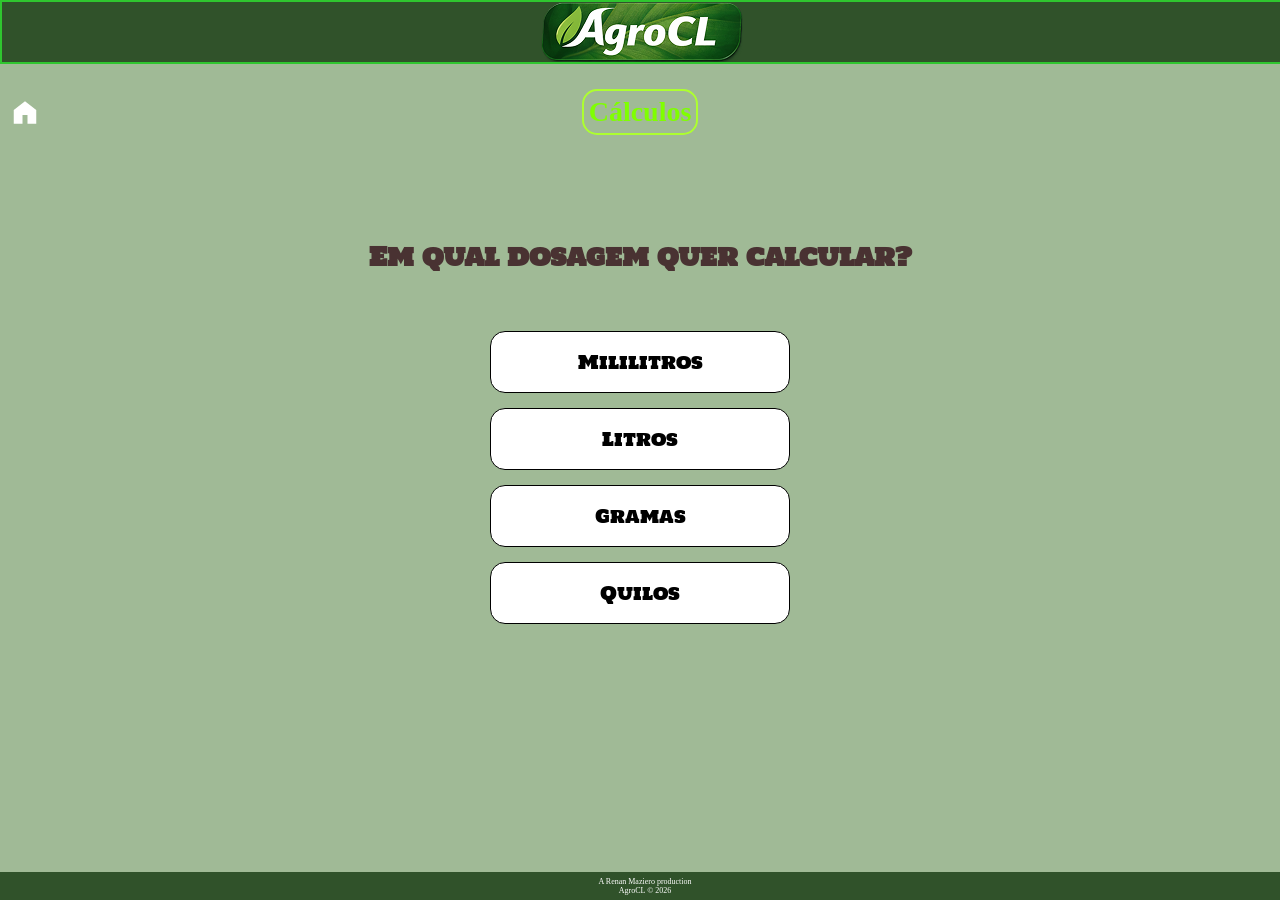
==== web/src/paginaCalculos/calculos.html @ 85e3ef7f "Primeiro Commit" ====
<!DOCTYPE html>
<html lang="pt-br">
  <head>
    <meta charset="UTF-8">
    <meta name="viewport" content="width=device-width, initial-scale=1">
    <meta name="theme-color" content="#ff0000">

    <link rel="stylesheet" href="calculos.css">
    <link rel="preconnect" href="https://fonts.googleapis.com">
    <link rel="preconnect" href="https://fonts.gstatic.com" crossorigin>
    <link href="https://fonts.googleapis.com/css2?family=Holtwood+One+SC&display=swap" rel="stylesheet">

    <title> Calculos </title>
  </head>

  <body>
    <div id="nav">
      <img src="/web/assets/Logo2.png" alt="">
    </div>
    <div id="iconTitle">
      <a id="home" href="/web/src/paginaInicial/index.html">
        <svg width="24" height="24" viewBox="0 0 24 20">
          <path d="M3 10L12 3L21 10V21H14V14H10V21H3Z" fill="white"/>
        </svg>
      </a>

      <h2 id="cl"> Cálculos </h2>
    </div>

    <div id="title">
      <h2 id="t1"> Em qual dosagem quer calcular? </h2>
    </div>

    <div id="opcoes">
      <button class="opc" onclick="window.location.href='../paginaML/ML_Litros/ML_Litros.html'"> Mililitros </button>

      <button class="opc" onclick="window.location.href='../paginaLitros/L_Litros/L_Litros.html'"> Litros </button>

      <button class="opc" onclick="window.location.href='../paginaGramas/G_Litros/G_Litros.html'"> Gramas </button>

      <button class="opc" onclick="window.location.href='../paginaQuilos/Q_Litros/Q_Litros.html'"> Quilos </button>
    </div>

    <div id="footer">
      <p class="id"> A Renan Maziero production </p>
      <p class="id"> AgroCL © 2026 </p>
    </div>
  </body>
</html>
---- web/src/paginaCalculos/calculos.css ----
*{
    margin: 0;
    padding: 0;
}
body{
    background-color: #a0ba96;
    width: 100%;
    position: fixed;
}
a{
    text-decoration: none;
    color: inherit;
}
#nav{
    display: flex;
    justify-content: center;
    align-items: center;
    width: 100%;
    padding: 0px;
    background-color: #30522a;
    border:2px rgb(47, 198, 47) solid;
}
svg{
    transform: translateX(10px);
}
/*Header*/
#iconTitle{
    display: flex;
    flex-direction: row;
    justify-content: center;
    align-items: center;
    transform: translate( 0px, 66px);
}
#home{
    position: absolute;
    left: 0;
}
#cl{
    border:2px solid greenyellow;
    border-radius: 15px;
    padding: 12px;
    color:chartreuse;
}

/*Titles*/
#title{
    display: flex;
    flex-direction: row;
    justify-content: center;
    align-items: center;
    transform: translateY(250px);
    text-align: center;
}
@import url( 'https://fonts.googleapis.com/css2?family=Holtwood+One+SC&display=swap' );
#t1{
    font-family: "Holtwood One SC", serif;
    font-size: 20px;
    color: #493232;
}

/*Main*/
/*options*/
#opcoes{
    display: flex;
    flex-direction: column;
    justify-content: center;
    align-items: center;
    gap: 15px;
    transform: translateY(320px);
}
.opc{
    font-family: "Holtwood One SC", serif;
    font-size: 16px;
    text-align: center;
    border: 1px solid;
    border-radius: 15px;
    background-color: white;
    width: 280px;
    padding:20px;
}

.opc:hover{
    border:3px solid greenyellow;
}

/*Footer*/
#footer{
    bottom: 0;
    position: fixed;
    width: 100%;
    padding: 5px;
    background-color: #30522a ;
}
.id{
    text-align: center;
    color: #ffffff;
    font-size: 10px;
}
/*Media-Queries*/
@media (min-width:320px) and (max-width: 380px) {
    #iconTitle{
    transform: translate( 13px, 20px);
    }
    #cl{
        font-size: 15px;
        border-radius: 15px;
        padding: 5px;
    }
    #title{
       transform: translateY(10vh); 
    }
    #t1{
        font-size: 18px;
    }
    #opcoes{
        transform: translateY(14vh);
    }
    .opc{
        font-size: 14px;
        background-color: white;
        width: 240px;
        padding:18px;
    }
    .id{
        font-size: 9px;
    }
}

@media (min-width:381px) and (max-width: 484px){
    #iconTitle{
    transform: translate( 0px, 20px);
    }
    #cl{
        font-size: 16px;
        border-radius: 15px;
        padding: 5px;
    }
    #title{
       transform: translateY(10vh); 
    }
    #t1{
        font-size: 18px;
    }
    #opcoes{
        transform: translateY(18vh);
    }
    .opc{
        font-size: 14px;
        background-color: white;
        width: 240px;
        padding:18px;
    }
    .id{
        font-size: 9px;
    }
    svg{
        width: 35px;
        height: 25px;
    }
}
@media (min-width: 485px) and (max-width: 600px){
    #iconTitle{
    transform: translate( 0px, 20px);
    }
    #cl{
        font-size: 20px;
        border-radius: 15px;
        padding: 5px;
    }
    #title{
       transform: translateY(12vh); 
    }
    #t1{
        font-size: 19px;
    }
    #opcoes{
        transform: translateY(19vh);
    }
    .opc{
        font-size: 16px;
        background-color: white;
        width: 245px;
        padding:18px;
    }
    .id{
        font-size: 9px;
    }
    svg{
        width: 35px;
        height: 25px;
    }
}
@media (min-width: 601px) and (max-width: 768px){
    #iconTitle{
    transform: translate( 0px, 25px);
    }
    #cl{
        font-size: 28px;
        border-radius: 15px;
        padding: 5px;
    }
    #title{
       transform: translateY(14vh); 
    }
    #t1{
        font-size: 25px;
    }
    #opcoes{
        transform: translateY(22vh);
    }
    .opc{
        font-size: 18px;
        background-color: white;
        width: 300px;
        padding:25px;
    }
    .id{
        font-size: 11px;
    }
    svg{
        width: 35px;
        height: 35px;
    }
}
@media (min-width: 769px) and (max-width: 1024px){
   #iconTitle{
    transform: translate( 0px, 25px);
    }
    #cl{
        font-size: 30px;
        border-radius: 15px;
        padding: 5px;
    }
    #title{
       transform: translateY(14vh); 
    }
    #t1{
        font-size: 30px;
    }
    #opcoes{
        transform: translateY(22vh);
    }
    .opc{
        font-size: 22px;
        background-color: white;
        width: 350px;
        padding:25px;
    }
    .id{
        font-size: 13px;
    }
    svg{
        width: 35px;
        height: 35px;
    }
}
@media (min-width: 1025px) and (max-width: 1280px){
    #iconTitle{
    transform: translate( 0px, 25px);
    }
    #cl{
        font-size: 28px;
        border-radius: 15px;
        padding: 5px;
    }
    #title{
       transform: translateY(14vh); 
    }
    #t1{
        font-size: 25px;
    }
    #opcoes{
        transform: translateY(20vh);
    }
    .opc{
        font-size: 18px;
        background-color: white;
        width: 300px;
        padding:15px;
    }
    .id{
        font-size: 8px;
    }
    svg{
        width: 30px;
        height: 30px;
    }
}

@media (min-width: 1281px) and (max-width: 1440px){
    #iconTitle{
    transform: translate( 0px, 25px);
    }
    #cl{
        font-size: 28px;
        border-radius: 15px;
        padding: 5px;
    }
    #title{
       transform: translateY(12vh); 
    }
    #t1{
        font-size: 25px;
    }
    #opcoes{
        transform: translateY(18vh);
    }
    .opc{
        font-size: 18px;
        background-color: white;
        width: 300px;
        padding:25px;
    }
    .id{
        font-size: 9px;
    }
    svg{
        width: 35px;
        height: 35px;
    }
}

@media (min-width: 1441px) and (max-width: 1920px){
    #iconTitle{
    transform: translate( 0px, 25px);
    }
    #cl{
        font-size: 28px;
        border-radius: 15px;
        padding: 5px;
    }
    #title{
       transform: translateY(14vh); 
    }
    #t1{
        font-size: 30px;
    }
    #opcoes{
        transform: translateY(22vh);
    }
    .opc{
        font-size: 20px;
        background-color: white;
        width: 350px;
        padding:25px;
    }
    .id{
        font-size: 12px;
    }
    svg{
        width: 35px;
        height: 35px;
    }
}
@media (min-width: 1921px){
   #iconTitle{
    transform: translate( 0px, 25px);
    }
    #cl{
        font-size: 35px;
        border-radius: 25px;
        padding: 5px;
    }
    #title{
       transform: translateY(14vh); 
    }
    #t1{
        font-size: 40px;
    }
    #opcoes{
        transform: translateY(22vh);
    }
    .opc{
        font-size: 30px;
        background-color: white;
        width: 380px;
        padding:25px;
    }
    .id{
        font-size: 14px;
    }
    svg{
        width: 40px;
        height: 40px;
    }
}
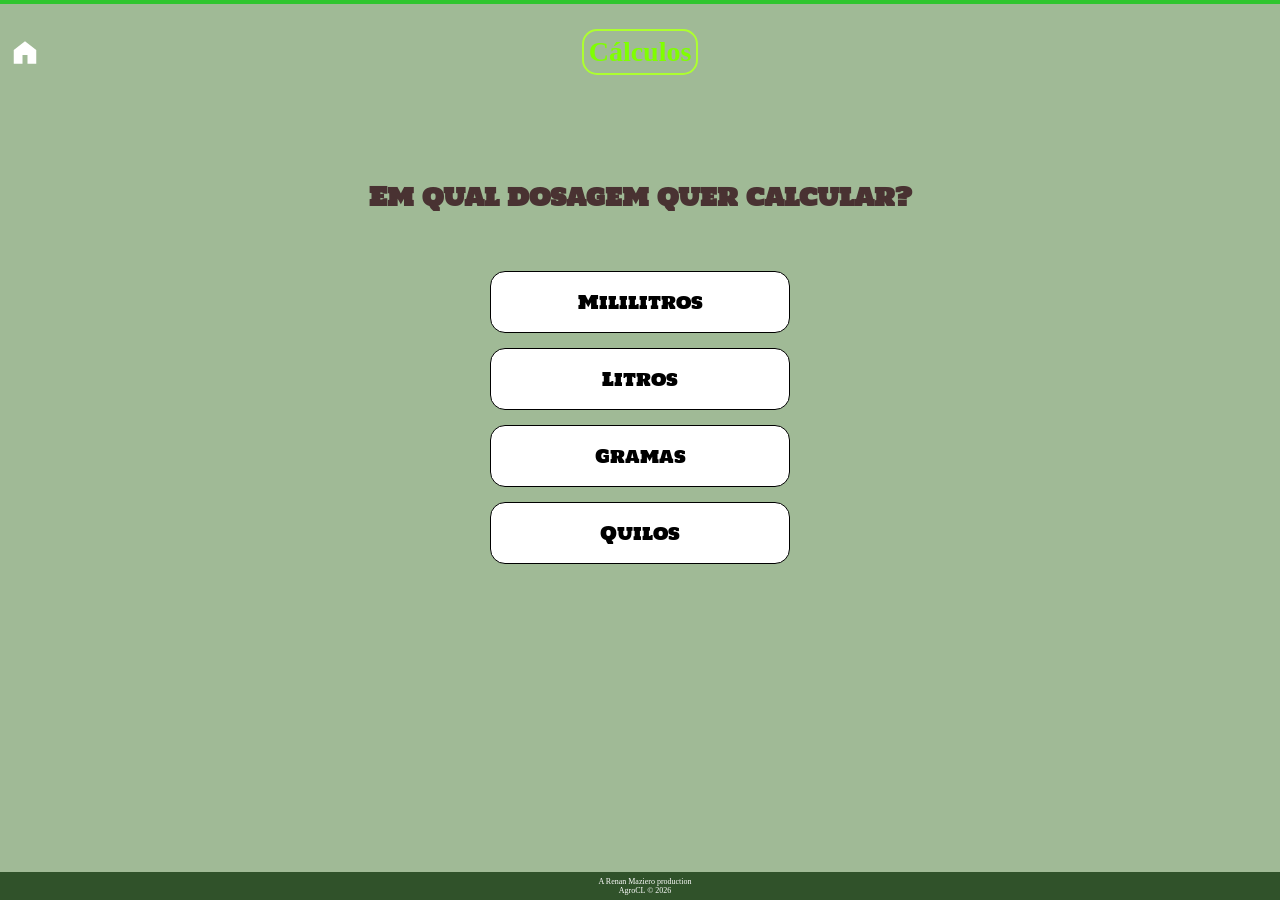
==== commit 1eb99827: "+2" ====
--- a/web/src/paginaCalculos/calculos.html
+++ b/web/src/paginaCalculos/calculos.html
@@ -15,10 +15,10 @@
 
   <body>
     <div id="nav">
-      <img src="/web/assets/Logo2.png" alt="">
+      <img src="/assets/Logo2.png" alt="">
     </div>
     <div id="iconTitle">
-      <a id="home" href="/web/src/paginaInicial/index.html">
+      <a id="home" href="/src/paginaInicial/index.html">
         <svg width="24" height="24" viewBox="0 0 24 20">
           <path d="M3 10L12 3L21 10V21H14V14H10V21H3Z" fill="white"/>
         </svg>
